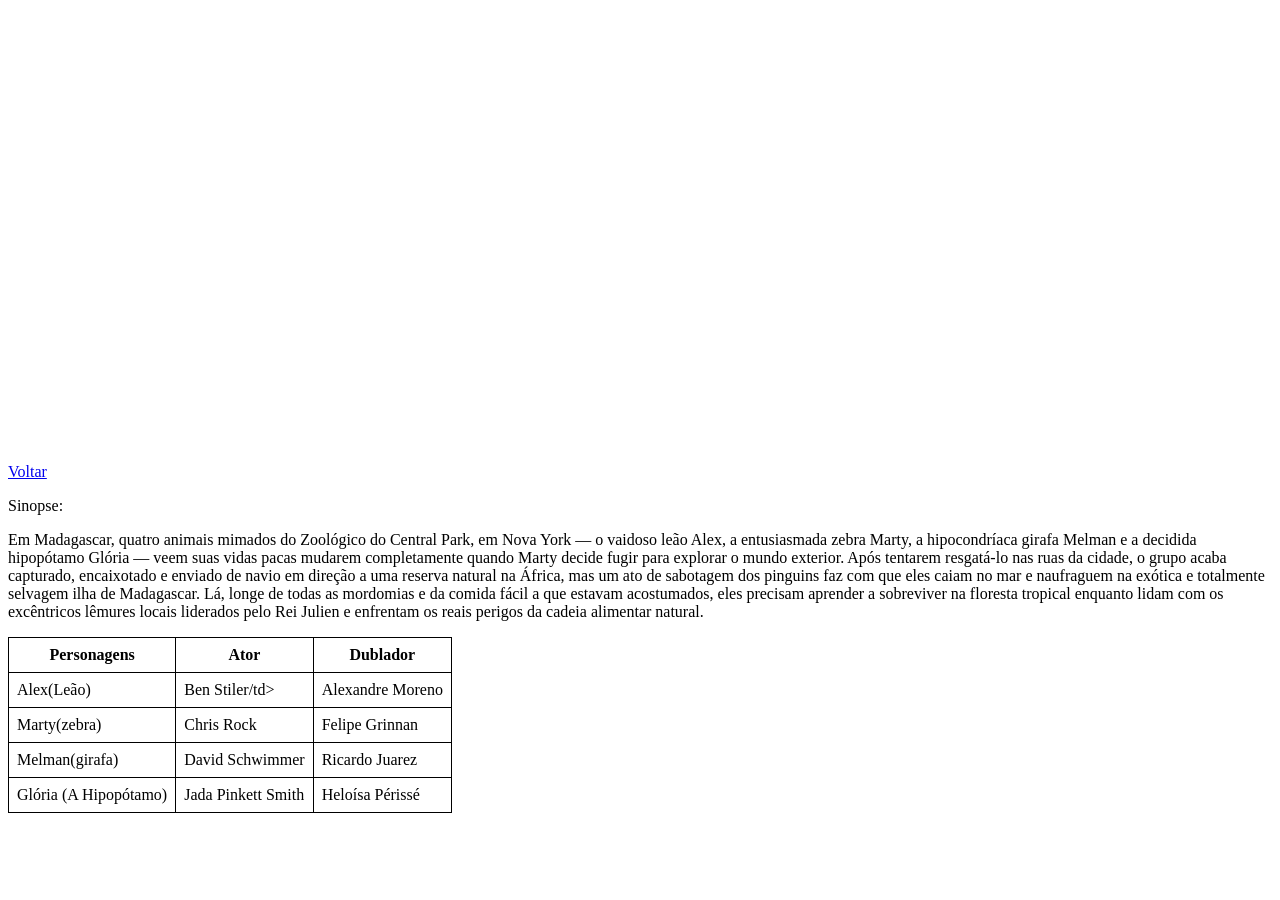
==== Madagascar.html @ 52bc088e "Atualização do site" ====
<!DOCTYPE html>
<html>
     <head>
        <title>Madagascar</title>
        <body>
          <a href="index.html">Voltar</a>

      <iframe width="743" height="469" src="https://www.youtube.com/embed/fq5zU9T_Hl4" title="MADAGASCAR | Official Trailer" frameborder="0" allow="accelerometer; autoplay; clipboard-write; encrypted-media; gyroscope; picture-in-picture; web-share" referrerpolicy="strict-origin-when-cross-origin" allowfullscreen></iframe>
      <p></p>
      <p>Sinopse:</p>
      <p>Em Madagascar, quatro animais mimados do Zoológico do Central Park, em Nova York — o vaidoso leão Alex, a entusiasmada zebra Marty, a hipocondríaca girafa Melman e a decidida hipopótamo Glória — veem suas vidas pacas mudarem completamente quando Marty decide fugir para explorar o mundo exterior. Após tentarem resgatá-lo nas ruas da cidade, o grupo acaba capturado, encaixotado e enviado de navio em direção a uma reserva natural na África, mas um ato de sabotagem dos pinguins faz com que eles caiam no mar e naufraguem na exótica e totalmente selvagem ilha de Madagascar. Lá, longe de todas as mordomias e da comida fácil a que estavam acostumados, eles precisam aprender a sobreviver na floresta tropical enquanto lidam com os excêntricos lêmures locais liderados pelo Rei Julien e enfrentam os reais perigos da cadeia alimentar natural.</p>
      <style>table, th, td {border: 1px solid black;border-collapse: collapse; padding: 8px;}</style>
     
      <table>
          <thead>
          <tr><th>Personagens</th>
            <th>Ator</th>
            <th>Dublador</th>
          </tr>
          </thead>

          <tr>
             <td>Alex(Leão)</td>
            <td>Ben Stiler/td>
            <td> Alexandre Moreno</td>
          </tr>
          
           <tr>
            <td>Marty(zebra)</td>
            <td>Chris Rock</td>
            <td>Felipe Grinnan</td>
          </tr>

          <tr>
            <td>Melman(girafa)</td>
            <td>David Schwimmer</td>
            <td>Ricardo Juarez</td>
          </tr>
          
          <tr>
            <td>Glória (A Hipopótamo)</td>
            <td>Jada Pinkett Smith</td>
            <td>Heloísa Périssé</td>
            </tr>
          
          
        </table>

     </head>
</html>
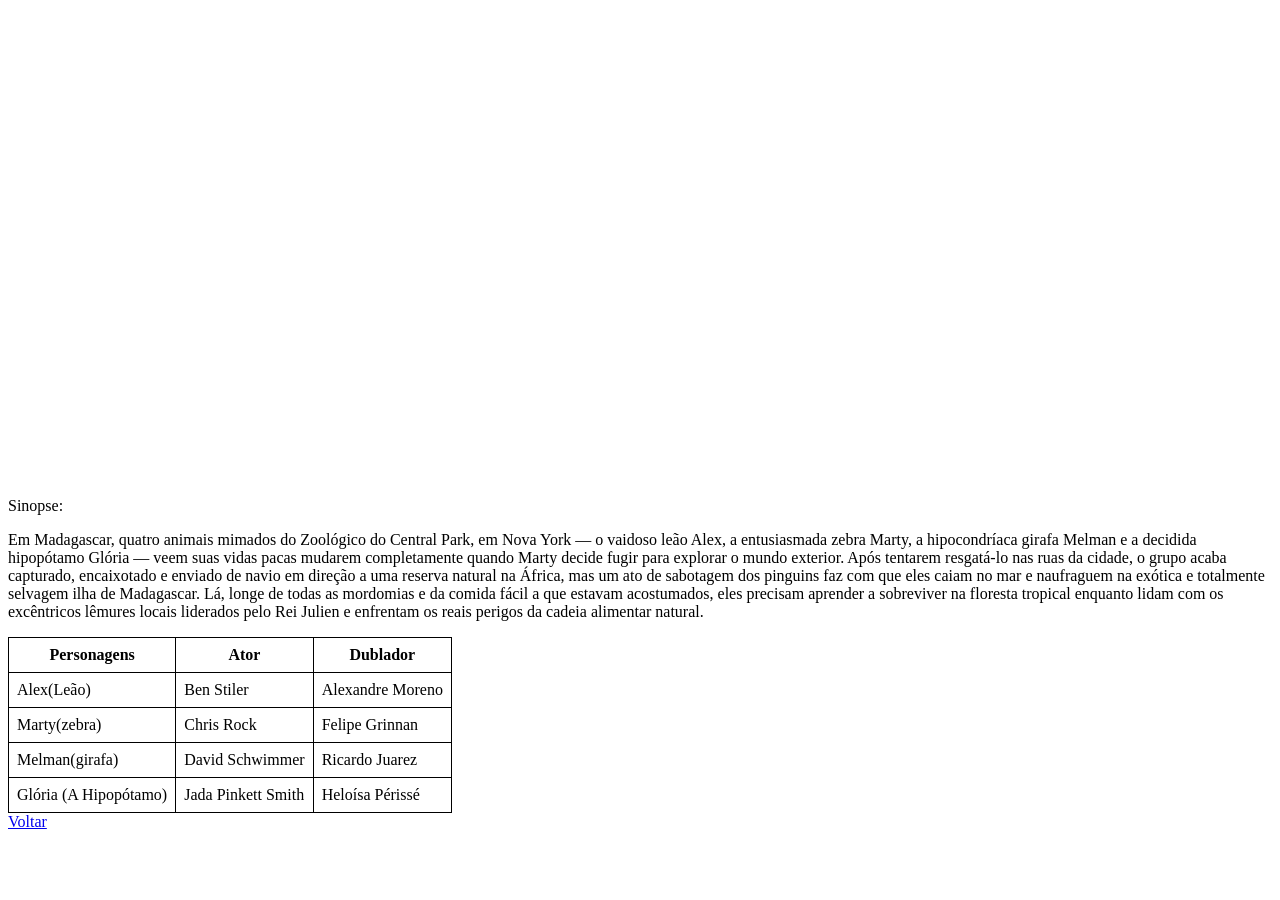
==== commit 5fe922c4: "Atualizado" ====
--- a/Madagascar.html
+++ b/Madagascar.html
@@ -3,7 +3,7 @@
      <head>
         <title>Madagascar</title>
         <body>
-          <a href="index.html">Voltar</a>
+          <!-- <a href="index.html">Voltar</a> -->
 
       <iframe width="743" height="469" src="https://www.youtube.com/embed/fq5zU9T_Hl4" title="MADAGASCAR | Official Trailer" frameborder="0" allow="accelerometer; autoplay; clipboard-write; encrypted-media; gyroscope; picture-in-picture; web-share" referrerpolicy="strict-origin-when-cross-origin" allowfullscreen></iframe>
       <p></p>
@@ -21,7 +21,7 @@
 
           <tr>
              <td>Alex(Leão)</td>
-            <td>Ben Stiler/td>
+            <td>Ben Stiler</td>
             <td> Alexandre Moreno</td>
           </tr>
           
@@ -41,10 +41,10 @@
             <td>Glória (A Hipopótamo)</td>
             <td>Jada Pinkett Smith</td>
             <td>Heloísa Périssé</td>
-            </tr>
-          
+            </tr> 
           
         </table>
+           <a href="index.html">Voltar</a>
 
      </head>
 </html>       
